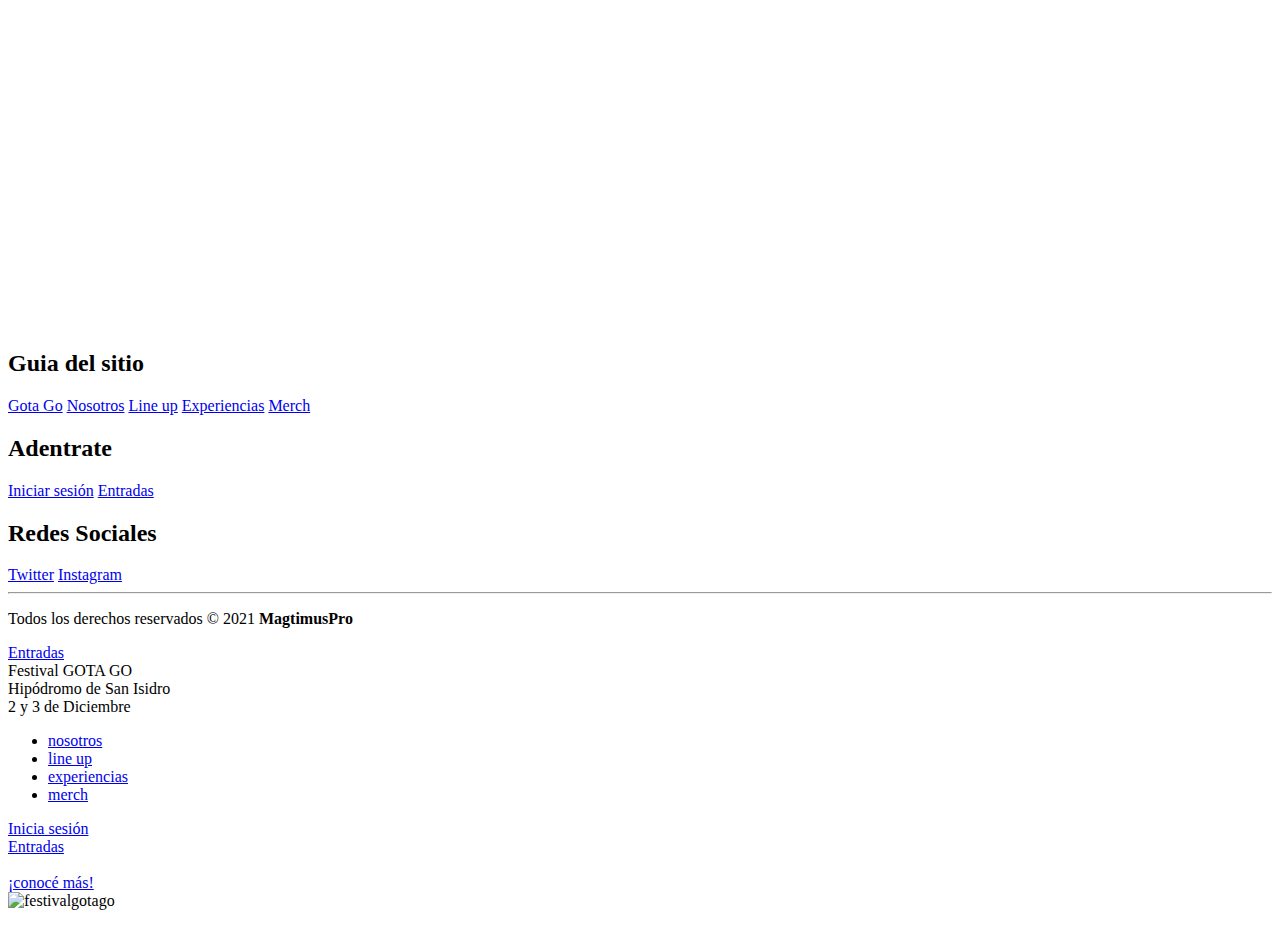
==== index.html @ dcbee7e1 "initial commit" ====
<!DOCTYPE html>
<html lang="es">
<head>
    <meta charset="UTF-8">
    <meta http-equiv="X-UA-Compatible" content="IE=edge">
    <meta name="viewport" content="width=device-width, initial-scale=1.0">
    <title>GotaGO Festival</title>
    <link rel="stylesheet" href="css/styles.css">
    <link rel="stylesheet" href="css/cuentaregresiva.css">
    <link rel="icon" href="img/logo2 negro.png">
   
</head>
<body>

    <div id="fondonegroinicioindex"></div>
<!-- footer-->
<footer>

    <div class="container__footer">
        <div class="box__footer">
            <div class="logo">
                <img src="img/logo2 negro.png" alt="">
            </div>
            <iframe class="terms" src="https://www.google.com/maps/embed?pb=!1m18!1m12!1m3!1d3288.842281769303!2d-58.51990868500954!3d-34.481525080491345!2m3!1f0!2f0!3f0!3m2!1i1024!2i768!4f13.1!3m3!1m2!1s0x95bcb040d363f587%3A0x78e513cecbc25f7f!2sHip%C3%B3dromo%20de%20San%20Isidro!5e0!3m2!1ses!2sar!4v1656468739441!5m2!1ses!2sar" width="400" height="300" style="border:0;" allowfullscreen="" loading="lazy" referrerpolicy="no-referrer-when-downgrade"></iframe>

        </div>
        <div class="box__footer">
            <h2>Guia del sitio</h2>
            <a href="index.html">Gota Go</a>
            <a href="nosotros.html">Nosotros</a>
            <a href="lineup.html">Line up</a>
            <a href="experiencias.html">Experiencias</a>
            <a href="merch.html">Merch</a>
        </div>

        <div class="box__footer">
            <h2>Adentrate</h2>
            <a href="iniciasesion.html">Iniciar sesión</a>
            <a href="entradas.html">Entradas</a>
                        
        </div>

        <div class="box__footer">
            <h2>Redes Sociales</h2>
            
            <a href="https://twitter.com/gotagofest?t=VVjeGtwadw9VTqy-Wdt4Mw&s=08"><i class="fab fa-twitter-square"></i> Twitter</a>
            <a href="https://www.instagram.com/gotagofest/"><i class="fab fa-instagram-square"></i> Instagram</a>
        </div>

    </div>

    <div class="box__copyright">
        <hr>
        <p>Todos los derechos reservados © 2021 <b>MagtimusPro</b></p>
    </div>
</footer>



<!--contador-->
    <div id="cuenta"></div>
    <div id="btentradas2"><a class="letrasentradas2" href="/entradas.html">Entradas</a></div>
    <span id="fechacont">
        Festival GOTA GO <br>
        Hipódromo de San Isidro <br>
        2 y 3 de Diciembre 

    </span>
   
<script src="https://kit.fontawesome.com/2c36e9b7b1.js" crossorigin="anonymous"></script>
<script src="js/simplyCountdown.min.js"></script>
<script src="js/countdown.js"></script>


   <!-- menu-->
   
   <div id="ticket" ></div>
   <nav id="menu">
       <ul class="letras">
           <li> <a href="nosotros.html">nosotros</a></li>
           <li> <a href="/lineup.html">line up</a></li>
           <li> <a href="/experiencias.html">experiencias</a></li>
           <li> <a href="/merch.html">merch</a></li>
       </ul>
   </nav>
   <div id="btsesion"><a class="letrassesion" href="/iniciasesion.html">Inicia sesión</a></div>
   <div id="btentradas"><a class="letrasentradas" href="/entradas.html">Entradas</a></div>
   <div id="cuadradomenu"></div>
   <a href="/index.html"><img id="logo2" src="/img/logo2 violeta.png" alt="" ></a>


  <!-- sinopsis-->
    
  
   <div id="cuadrado"></div>
   <div id="cuadrado3"></div>
   <div id="cuadrado2"><a class="conocemas" href="nosotros.html">¡conocé más!</a></div>
 
   <!-- inicioprincipal-->
   <img id="titulo1"  src="img/logo2 violeta.png"   alt="festivalgotago"> 
   <img id="tiburon" src="img/tiburon.png"  alt="">
   <img id="parlante" src="img/parlantes.png"  alt="">
   <img id="arena" src="img/arena3.png"  alt=""> 
   <img id="fondo" src="img/fondo.png" alt="">
   
   <div id="cuadrado4"><div>
    <img id="bordeolainicio" src="/img/olas.png"  alt="">
    


    
    <img id="mapa" src="img/mapa.png"  alt="">
    

  
    

<body>
    

</html>
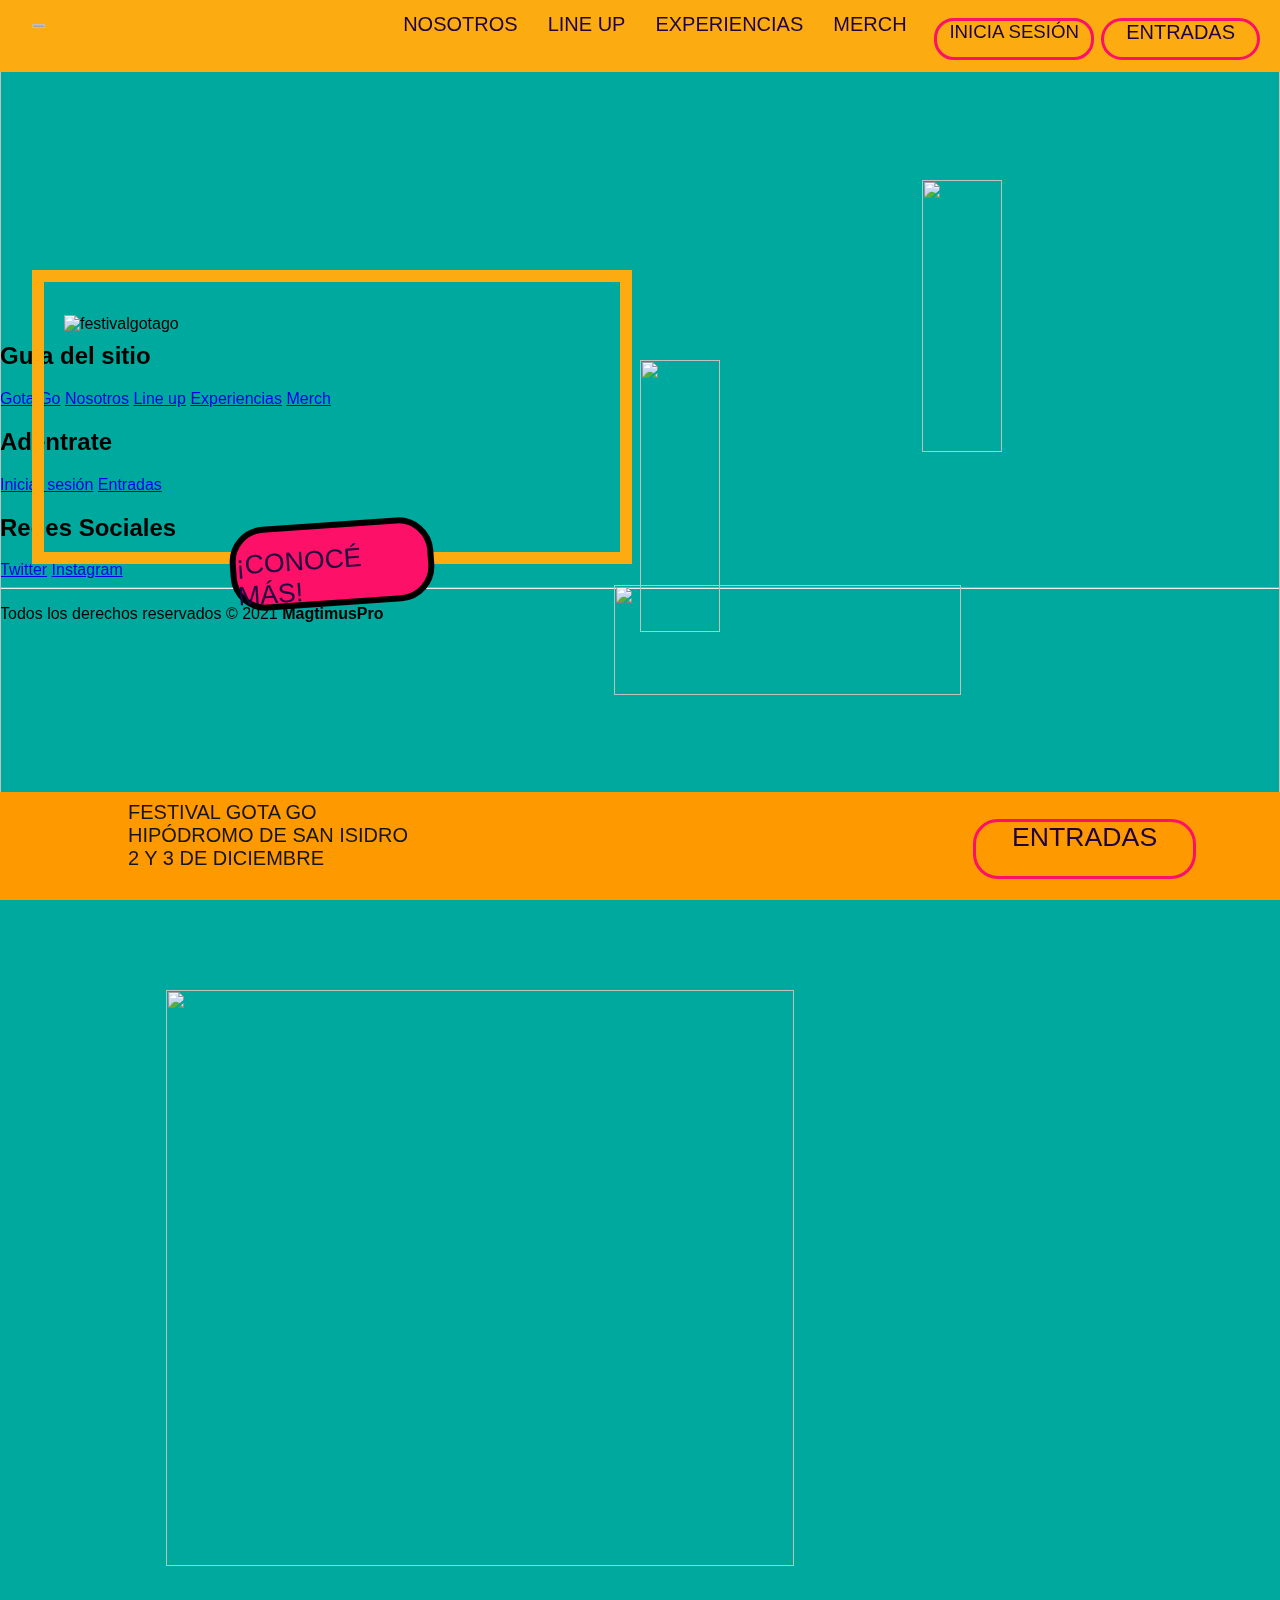
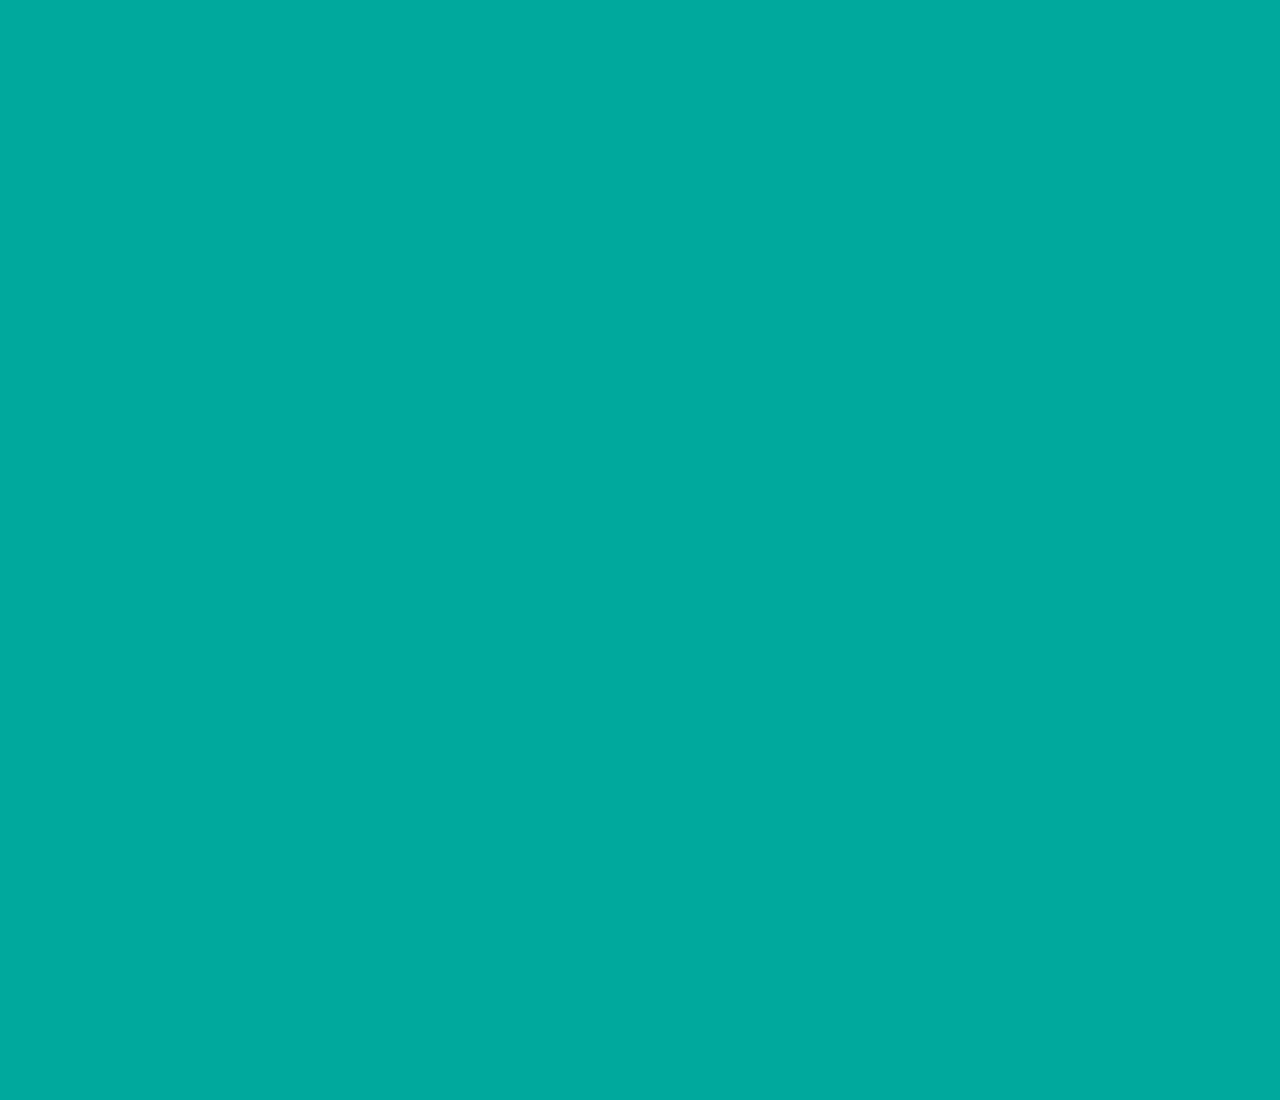
==== commit 9fa5bb8f: "Update index.html" ====
--- a/index.html
+++ b/index.html
@@ -5,7 +5,7 @@
     <meta http-equiv="X-UA-Compatible" content="IE=edge">
     <meta name="viewport" content="width=device-width, initial-scale=1.0">
     <title>GotaGO Festival</title>
-    <link rel="stylesheet" href="css/styles.css">
+    <link rel="stylesheet" href="styles.css">
     <link rel="stylesheet" href="css/cuentaregresiva.css">
     <link rel="icon" href="img/logo2 negro.png">
    
--- a/styles.css
+++ b/styles.css
@@ -0,0 +1,2812 @@
+body{
+    padding: 0;
+    margin: 0;
+    background-color: #00a99d ;
+    font-family: Impact, Haettenschweiler, 'Arial Narrow Bold', sans-serif;
+
+}
+
+nav{
+    position: fixed;
+    top: -2%;
+    right: 28%;
+    z-index: 9000;
+}
+
+ul {
+    display: flex;
+    justify-content: flex-end;
+    list-style: none;
+    z-index: 9000;
+    
+
+}
+
+li {
+    
+    text-transform: uppercase;
+    padding: 15px;
+    font-size: 15pt;
+    z-index: 9000;
+   
+
+}
+
+
+
+nav ul li a{
+    text-decoration: none;
+    color: #1f0441;
+    
+    transition-property: all;
+    transition-duration: 0.3s;
+    z-index: 9000;
+
+    
+}
+nav ul li a:hover{
+    color: #fc1068;
+    z-index: 9000;
+
+    
+}
+
+#cuadradomenu{
+    position: fixed;
+    background-color: #FCAB10;
+    width: 100%;
+    height: 8%;
+    top: 0%;
+    z-index: 8000;
+
+    
+}
+
+
+#btsesion {
+    position: fixed;   
+    border: #fc1068 solid 3px;
+    width: 12%;
+    height: 4%; 
+    border-radius: 20px;
+    z-index: 3000;
+    top: 2%;
+    left: 73%;    
+    display: flex;
+    justify-content: center;
+    transition-property: all;  
+    transition-duration: 0.3s;  
+    z-index: 9000;
+}
+   
+#btsesion:hover{ 
+    background-color: #fc1068;  
+    
+}
+   
+
+.letrassesion {
+    position: absolute;
+    z-index: 3100;
+    text-decoration: none;
+    font-size: 14pt;
+    text-align: center;
+    color: #1f0441;
+    text-transform: uppercase;
+    z-index: 9000;
+
+}
+
+#btentradas {
+    position: fixed;   
+    border: #fc1068 solid 3px;
+    width: 12%;
+    height: 4%; 
+    z-index: 3000;
+    border-radius: 25px;
+    top: 2%;
+    left: 86%;    
+    display: flex;
+    justify-content: center;
+    transition-property: all;  
+    transition-duration: 0.3s; 
+    z-index: 9800; 
+}
+   
+#btentradas:hover{ 
+    background-color: #fc1068; 
+    z-index: 9000;   
+}
+   
+
+.letrasentradas {
+    position: absolute;
+    z-index: 3100;
+    text-decoration: none;
+    font-size: 15pt;
+    text-align: center;
+    color: #1f0441;
+    text-transform: uppercase;
+    z-index: 9000;  
+    
+
+
+}
+
+
+#tiburon{position: absolute;
+    
+    top: 20%;
+    left: 72%;
+    z-index: 1000;
+    height:55%;
+    width:25%;
+
+
+
+}
+#parlante{
+    position: absolute;
+    top: 40%;
+    left: 50%;
+    z-index: 800;
+    height:55%;
+    width:25%
+
+}
+
+#arena{
+    position: absolute;
+    bottom: 0%;
+    right: 0%;
+    z-index: 900;
+    height:35%;
+    width:52%;
+
+}
+#titulo1{position: absolute;
+    top: 35%;
+    left: 5%;
+    z-index: 900;
+    height: 20.11%;
+    width: 41.7%;
+
+}
+
+#logo2{position: fixed;
+    top: 1.5%;
+    left: 2.5%;
+    z-index: 900;
+    width:10%;
+    height:5%;
+    z-index: 9000;  
+
+
+}
+
+#cuadrado{position: absolute;
+    
+    width:45%;
+    height: 30%;
+    top: 30%;
+    left: 2.5%;
+    z-index: 900;
+    border: solid 12px #FCAB10;
+
+
+
+}
+
+#cuadrado2 {position: absolute;
+    background-color: #fc1068;
+    width: 15%;
+    height: 8%;
+    top: 58%;
+    left: 18%;
+    display: flex;
+    justify-content: center;
+    transform: rotate(-4deg);
+    z-index: 1500;
+    border-radius: 35px;
+    border: solid 6px black;
+    transition-property: all;
+    
+}
+
+
+#cuadrado2:hover{
+    background-color: #FCAB10;
+    transform: rotate(-12deg);
+    
+
+}
+
+.conocemas {
+    position: absolute;
+    text-decoration: none;
+    z-index: 1600;
+    text-transform:uppercase;
+    font-size: 20pt;
+    color: #1f0441;
+    top: 22.5%;
+
+}
+
+
+
+#fondo{position: absolute;
+    top: 0%;
+    width: 100%;
+    height: 100%;
+    z-index: 0.1;
+    
+}
+
+#fondosecion{position: absolute;
+    top: 0%;
+    width: 100%;
+    height: 100%;
+    z-index: -100;
+    
+}
+
+#fondolineup{position: absolute;
+    top: -40%;
+    width: 100%;
+    height: 100%;
+    z-index: 0.1;
+    
+}
+
+
+#fondonegroinicioindex{
+    position: absolute;
+    top: 100%;
+    width: 100%;
+    height: 200%;
+    z-index: -1;
+    background-color:#00a99d;
+
+
+}
+#fondonegroiniciolineup{position: absolute;
+    top: 0%;
+    width: 100%;
+    height: 99%;
+    z-index: -1;
+    background-color:#1e1e1e;
+
+
+}
+#fondonegroinicionosotros{
+    position: absolute;
+    top: 100%;
+    width: 100%;
+    height: 300%;
+    z-index: -1;
+    background-color:#00a99d;
+
+
+}
+#fondonegroinicioexperiencias{
+    position: absolute;
+    top: 100%;
+    width: 100%;
+    height: 180%;
+    z-index: -1;
+    background-color: #00a99d;
+
+
+}
+#fondonegroiniciomerch{
+    position: absolute;
+    top: 100%;
+    width: 100%;
+    height: 365%;
+    z-index: -1;
+    background-color: #00a99d;
+
+
+}
+#fondonegro2{position: absolute;
+    top: 96%;
+    width: 100%;
+    height: 5%;
+    z-index: 1;
+    background-color: #1e1e1e;
+
+
+}
+#mapa{position: absolute;
+    top: 110%;
+    left: 13%;
+    z-index: 1000;
+    height:80%;
+    width:70%;
+
+
+}
+#bordeolainicio{
+    position: absolute;
+    top: 95%;
+    left: 0%;
+    z-index: 1000;
+    height:6%;
+    width:100%;
+
+
+
+}
+
+/* nosotros */
+
+
+#imagenaguas{
+    position: absolute;
+    width: 60%;
+    height: 45%;
+    top: 45%;
+    right: 0%;
+    background-size: cover;
+}
+
+#fondo2{position: absolute;
+    top: 0%;
+    width: 100%;
+    height: 100%;
+    }
+
+#mision {
+    position: absolute;
+    background-color: #1f0441;
+    left: 0%;
+    top: 45%;
+    width: 40%;
+    height: 45%;
+
+}
+
+.misiontitulo {
+    position: absolute;
+    left: 15%;
+    top: 10%;
+    font-family: Impact, Haettenschweiler, 'Arial Narrow Bold', sans-serif;
+    letter-spacing: 4px;
+    font-size: 35pt;
+    text-transform: uppercase;
+    color: #FCAB10;
+    
+
+
+}
+
+.misiontexto {
+    position: absolute;
+    right: 15%;
+    left: 15%;
+    top: 30%;
+    font-size: 12pt;
+    font-family: Verdana, Geneva, Tahoma, sans-serif;
+    text-align: justify;
+    color: #FCAB10;
+    
+}
+
+#imagenaguas2 {
+    position: absolute;
+    width: 60%;
+    height: 45%;
+    top: 90%;
+    left: 0%;
+    background-size: cover;
+
+}
+
+#vision {
+    position: absolute;
+    background-color: #1f0441;
+    right: 0%;
+    top: 90%;
+    width: 40%;
+    height: 45%;
+    
+}
+
+.visiontitulo {
+    position: absolute;
+    left: 15%;
+    top: 10%;
+    font-family: Impact, Haettenschweiler, 'Arial Narrow Bold', sans-serif;
+    letter-spacing: 4px;
+    font-size: 35pt;
+    text-transform: uppercase;
+    color: #FCAB10;
+    
+}
+
+.visiontexto {
+    position: absolute;
+    right: 15%;
+    left: 15%;
+    top: 35%;
+    font-size: 12pt;
+    font-family: Verdana, Geneva, Tahoma, sans-serif;
+    text-align: justify;
+    color: #FCAB10;
+
+}
+
+#imagenaguas3{
+    position: absolute;
+    width: 60%;
+    height: 45%;
+    top: 135%;
+    right: 0%;
+    background-size: cover;
+}
+
+#metodo {
+    position: absolute;
+    background-color: #1f0441;
+    left: 0%;
+    top: 135%;
+    width: 40%;
+    height: 45%;
+    
+
+}
+
+.metodotitulo {
+    position: absolute;
+    left: 15%;
+    top: 10%;
+    font-family: Impact, Haettenschweiler, 'Arial Narrow Bold', sans-serif;
+    letter-spacing: 4px;
+    text-transform: uppercase;
+    font-size: 35pt;
+    text-transform: uppercase;
+    color: #FCAB10;
+    
+}
+
+.metodotexto{
+    position: absolute;
+    right: 15%;
+    left: 15%;
+    top: 35%;
+    font-size: 12pt;
+    font-family: Verdana, Geneva, Tahoma, sans-serif;
+    text-align: justify;
+    color: #FCAB10;
+}
+
+#cuadradoexperiecias34{    
+    position: absolute;
+    top: 5%;
+    width: 100%;
+    display: flex;
+    justify-content: center;
+    z-index: 100;
+   
+
+}
+#cuadradoexperiecias24{    
+    position: absolute;
+    top: 30%;
+    width: 100%;
+    display: flex;
+    justify-content: center;
+    z-index: 100;
+   
+
+}
+
+
+#fundacion{
+    position: absolute;
+    color: #1f0441;
+    top: 8%;
+    font-size: 65pt;
+    font-family: Impact, Haettenschweiler, 'Arial Narrow Bold', sans-serif;
+    font-weight: bolder;
+    text-transform: uppercase;
+
+}
+
+#sinopsisfundacion{
+    position: absolute;
+    color: #1f0441;
+    width: 70%;
+    top: 28%;
+    font-size: 12pt;
+    font-family: Verdana, Geneva, Tahoma, sans-serif;
+    text-align: center;
+
+}
+
+#cuadradof{
+    position: absolute;
+    width: 100%;
+    height: 50%;
+    top: 190%;
+  
+    
+
+}
+
+.forma1{
+    position: absolute;
+    width: 18%;
+    height: 72%;
+    left: 5%;
+    top: 5%;
+    z-index: 100;
+
+}
+.forma2{
+    position: absolute;
+    left: 28.5%;
+    width: 18%;
+    height: 72%;
+    top: 5%;
+    z-index: 100;
+
+}
+.forma3{
+    position: absolute;
+    right: 28.5%;
+    width: 18%;
+    height: 72%;
+    top: 5%;
+    z-index: 100;
+
+}
+.forma4{
+    position: absolute;
+    right: 5%;
+    width: 18%;
+    height: 72%;
+    top: 5%;
+    z-index: 100;
+
+}
+.forma5{
+    position: absolute;
+    width: 6%;
+    height: 25%;
+    left: 10.5%;
+    top: 23%;
+    z-index: 100;
+
+}
+.forma6{
+    position: absolute;
+    left: 33.4%;
+    width: 8%;
+    height: 26%;
+    top: 20%;
+    z-index: 100;
+
+}
+.forma7{
+    position: absolute;
+    left: 57%;
+    width: 10%;
+    height: 30%;
+    top: 20%;
+    z-index: 100;
+
+}
+.forma8{
+    position: absolute;
+    left: 80%;
+    width: 10%;
+    height: 30%;
+    top: 18%;
+    z-index: 100;
+
+}
+
+
+
+
+.dato1 {
+    position: absolute;
+    z-index: 5000;
+    top: 50%;
+    width: 18%;
+    height: 72%;
+    color: #1f0441;
+    left: 5%;
+    font-size: 12pt;
+    font-family: Impact, Haettenschweiler, 'Arial Narrow Bold', sans-serif;
+    text-align: center;
+    text-transform: uppercase;
+
+
+}
+.dato2 {
+    position: absolute;
+    z-index: 5000;
+    top: 50%;
+    width: 16%;
+    height: 72%;
+    color: #1f0441;
+    left: 29.5%;
+    font-size: 12pt;
+    font-family: Impact, Haettenschweiler, 'Arial Narrow Bold', sans-serif;
+    text-align: center;
+    text-transform: uppercase;
+
+
+}
+.dato3 {
+    position: absolute;
+    z-index: 5000;
+    top: 50%;
+    width: 16%;
+    height: 72%;
+    color: #1f0441;
+    left: 54.5%;
+    font-size: 12pt;
+    font-family: Impact, Haettenschweiler, 'Arial Narrow Bold', sans-serif;
+    text-align: center;
+    text-transform: uppercase;
+
+
+}
+.dato4 {
+    position: absolute;
+    z-index: 5000;
+    top: 50%;
+    width: 16%;
+    height: 72%;
+    color: #1f0441;
+    left: 78%;
+    font-size: 12pt;
+    font-family: Impact, Haettenschweiler, 'Arial Narrow Bold', sans-serif;
+    text-align: center;
+    text-transform: uppercase;
+
+
+}
+
+#cuadradof2{
+    position: absolute;
+    background-color: #168d9f;
+    width: 100%;
+    height: 60%;
+    top: 235%;
+    bottom: 0%;
+    z-index: 5000;
+}
+
+
+
+
+.cambio{
+    position: absolute;
+    color: #1f0441;
+    font-size: 50pt;
+    left: 23%;
+    top: -5%;
+    font-family: Impact, Haettenschweiler, 'Arial Narrow Bold', sans-serif;
+    text-transform: uppercase;
+    text-align: center;
+    font-weight: bolder;
+    
+
+}
+
+
+
+#btdonar{
+    position: absolute;  
+    background-color: #fc1068;
+    width: 20%;
+    height: 20%;    
+    border-radius: 15px;
+    top: 50%;
+    left: 20%;
+    transition-property: all;  
+    transition-duration: 0.3s;  
+}
+
+   
+#btdonar:hover{ 
+    background-color: #FCAB10;    
+}
+    
+.letrasdonar{
+    position: absolute;
+    z-index: 89100;
+    text-decoration: none;
+    font-size: 25pt;
+    left: 15%;
+    top: 20%;
+    text-transform: uppercase;
+    text-decoration: none;
+    font-family: Impact, Haettenschweiler, 'Arial Narrow Bold', sans-serif;
+    color: #1f0441;
+    
+    
+}
+
+.fraseaguas {
+    position: absolute;
+    color: #FCAB10;   
+    right: 12%;
+    top: 45%;
+    font-size: 25pt;
+    font-family: Impact, Haettenschweiler, 'Arial Narrow Bold', sans-serif;
+    text-transform: uppercase;
+    text-align: justify;
+    letter-spacing: 0.8px;
+}
+
+
+
+.fish{
+    position:absolute;
+    
+    bottom: 20%;
+    left: 2%;
+    z-index: 9000;
+    height:40%;
+    width:12%;
+    z-index: 20000;
+}
+
+.arenab{position:absolute;
+    bottom: 0%;
+    left: 0%;
+    z-index: 9000;
+    height:25%;
+    width:20%;
+    z-index: 19000;
+
+}
+/* line up*/ 
+#bordeola{
+    position: absolute;
+    top: 175%;
+    left: 0%;
+    z-index: 1000;
+    height:6%;
+    width:100%;
+
+
+
+}
+
+
+
+
+
+
+#bordeola2{
+    position: absolute;
+    top: 97%;
+    left: 0%;
+    z-index: 1000;
+    height:7%;
+    width:100%;
+
+
+
+}
+
+
+#fondolineup{
+    position: absolute;
+    top: -35%;
+    
+}
+#marcaagua1{position: absolute;
+    top: 0%;
+    left: 0%;
+    z-index: 1;
+    height:200%;
+    width:6%;
+    
+
+
+
+}
+
+#dia1{
+ position: absolute;
+ width: 100%;
+ height: 10%;
+ top: 30%;
+ display: flex;
+ justify-content: center;
+
+
+}
+
+.dia1letras{
+    font-family: 'Courier New', Courier, monospace;
+    font-size: 40pt;
+    color: #FCAB10;
+    font-weight: bolder;
+    text-transform: uppercase;
+
+
+
+
+}
+
+#dia2{
+    position: absolute;
+    width: 100%;
+    height: 10%;
+    top: 105%;
+    display: flex;
+    justify-content: center;
+   
+   
+}
+   
+.dia2letras{
+    font-family: 'Courier New', Courier, monospace;
+    font-size: 40pt;
+    color: #FCAB10;
+    font-weight: bolder;
+    text-transform: uppercase;
+   
+   
+   
+   
+}
+
+#marcaagua2{
+    position: absolute;
+    top: 0%;
+    right: 0%;
+    z-index: 1;
+    height:100%;
+    width:7%;
+    transform: rotate(180deg);
+
+    
+}
+
+
+
+#lineupletra{
+    color: #1f0441;
+    text-decoration: none;
+  
+    
+}
+
+div#imagen {
+    position: absolute;
+    width: 300px;
+    height: 200px;
+    background-size: cover;/*sólo para ejemplo*/
+    background-image: url("/img/dualipa.jpg");
+    margin-top: 300px;
+    margin-left: 60px;
+    
+
+}
+  
+div#info {
+    position:absolute;
+    overflow:hidden;
+    width: 300px;
+    height: 200px;
+    background-color: rgb(252,172,20);
+    opacity:0;
+    transition: opacity 0.3s;
+    
+}
+  
+div#imagen:hover div#info {
+    opacity:1;
+}
+  
+p#headline {
+    position: absolute;
+    text-align: center;
+    font-size: 1.5rem;
+    margin-left: -75px;
+    margin-top: 15px;
+    transition: margin-left 0.3s;
+    font-family: Impact, Haettenschweiler, 'Arial Narrow Bold', sans-serif;
+    text-decoration: none;
+    
+}
+  
+div#imagen:hover p#headline {
+    margin-left: 115px;
+}
+  
+p#descripcion {
+    font-size: 1rem;
+    text-align: center;
+    font-family: Impact, Haettenschweiler, 'Arial Narrow Bold', sans-serif;      
+    text-align: center;
+    margin-top: 200px;   
+    transition: margin-top 0.4s;
+    
+}
+
+div#imagen:hover p#descripcion {
+    margin-top: 75px;
+    
+}
+  
+  
+
+
+
+
+
+div#imagen2 {
+    position: absolute;
+    width: 300px;
+    height: 200px;
+    background-size: cover;/*sólo para ejemplo*/
+    background-image: url("/img/arianagrande.jpg");
+    margin-top: 300px;
+    margin-left: 360px;
+
+}
+  
+div#info2 {
+    position:absolute;
+    overflow:hidden;
+    width: 300px;
+    height: 200px;
+    background-color: rgb(252,172,20);
+    opacity:0;
+    transition: opacity 0.3s;
+}
+  
+div#imagen2:hover div#info2 {
+    opacity:1;
+}
+  
+p#headline2 {
+    position: center;
+    text-align: center;
+    font-size: 1.5rem;
+    margin-left: -75px;
+    margin-top: 15px;
+    transition: 0.3s;
+    font-family: Impact, Haettenschweiler, 'Arial Narrow Bold', sans-serif;
+}
+
+div#imagen2:hover p#headline2 {
+    margin-left: 0px;
+}
+  
+  p#descripcion2 {
+    font-size: 1rem;
+    text-align: center;
+    font-family: Impact, Haettenschweiler, 'Arial Narrow Bold', sans-serif;      
+    text-align: center;
+    margin-top: 200px;
+    transition: margin-top 0.4s;
+}
+  
+div#imagen2:hover p#descripcion2 {
+    margin-top: 0px;
+}
+  
+
+
+
+
+
+
+
+div#imagen3 {
+    position: absolute;
+    width: 300px;
+    height: 200px;
+    background-size: cover;/*sólo para ejemplo*/
+    background-image: url("/img/olivia.jpg");
+    margin-top: 300px;
+    margin-left: 660px;
+}
+  
+div#info3 {
+    position:absolute;
+    overflow:hidden;
+    width: 300px;
+    height: 200px;
+    background-color: rgb(252,172,20);
+    opacity:0;
+    transition: opacity 0.3s;
+}
+  
+div#imagen3:hover div#info3 {
+    opacity:1;
+}
+  
+p#headline3 {
+    position: center;
+    text-align: center;
+    font-size: 1.5rem;
+    margin-left: -75px;
+    margin-top: 15px;
+    transition: 0.3s;
+    font-family: Impact, Haettenschweiler, 'Arial Narrow Bold', sans-serif;
+}
+
+div#imagen3:hover p#headline3 {
+    margin-left: 0px;
+}
+  
+p#descripcion3 {
+    font-size: 1rem;
+    text-align: center;
+    font-family: Impact, Haettenschweiler, 'Arial Narrow Bold', sans-serif;      
+    text-align: center;
+    margin-top: 200px;
+    transition: margin-top 0.4s;
+}
+  
+div#imagen3:hover p#descripcion3 {
+    margin-top: 0px;
+}
+
+
+  
+
+
+
+
+div#imagen4 {
+    position: absolute;
+    width: 300px;
+    height: 200px;
+    background-size: cover;/*sólo para ejemplo*/
+    background-image: url("/img/theweekend.jpg");
+    margin-top: 300px;
+    margin-left: 960px;
+}
+  
+div#info4 {
+    position:absolute;
+    overflow:hidden;
+    width: 300px;
+    height: 200px;
+    background-color: rgb(252,172,20);
+    opacity:0;
+    transition: opacity 0.3s;
+}
+  
+div#imagen4:hover div#info4 {
+    opacity:1;
+}
+  
+p#headline4 {
+    position: center;
+    text-align: center;
+    font-size: 1.5rem;
+    margin-left: -75px;
+    margin-top: 15px;
+    transition: 0.3s;
+    font-family: Impact, Haettenschweiler, 'Arial Narrow Bold', sans-serif;
+}
+
+div#imagen4:hover p#headline4 {
+    margin-left: 0px;
+}
+  
+p#descripcion4 {
+    font-size: 1rem;
+    text-align: center;
+    font-family: Impact, Haettenschweiler, 'Arial Narrow Bold', sans-serif;      
+    text-align: center;
+    margin-top: 200px;
+    transition: margin-top 0.4s;
+}
+  
+div#imagen4:hover p#descripcion4 {
+    margin-top: 0px;
+}
+  
+
+
+
+
+
+
+
+
+
+
+
+div#imagen5 {
+    position: absolute;
+    width: 300px;
+    height: 200px;
+    background-size: cover;/*sólo para ejemplo*/
+    background-image: url("/img/maroon5.jpg");
+    margin-top: 500px;
+    margin-left: 60px;
+}
+  
+div#info5 {
+    position:absolute;
+    overflow:hidden;
+    width: 300px;
+    height: 200px;
+    background-color: rgb(252,172,20);
+    opacity:0;
+    transition: opacity 0.3s;
+}
+  
+div#imagen5:hover div#info5 {
+    opacity:1;
+}
+  
+p#headline5 {
+    position: center;
+    text-align: center;
+    font-size: 1.5rem;
+    margin-left: -75px;
+    margin-top: 15px;
+    transition: 0.3s;
+    font-family: Impact, Haettenschweiler, 'Arial Narrow Bold', sans-serif;
+}
+
+div#imagen5:hover p#headline5 {
+    margin-left: 0px;
+}
+  
+p#descripcion5 {
+    font-size: 1rem;
+    text-align: center;
+    font-family: Impact, Haettenschweiler, 'Arial Narrow Bold', sans-serif;     
+    text-align: center;
+    margin-top: 200px;
+    transition: margin-top 0.4s;
+}
+  
+div#imagen5:hover p#descripcion5 {
+    margin-top: 0px;
+}
+  
+
+
+
+
+
+
+
+
+div#imagen6 {
+    position: absolute;
+    width: 300px;
+    height: 200px;
+    background-size: cover;/*sólo para ejemplo*/
+    background-image: url("/img/miranda.jpg");
+    margin-top: 500px;
+    margin-left: 360px;
+}
+  
+div#info6 {
+    position:absolute;
+    overflow:hidden;
+    width: 300px;
+    height: 200px;
+    background-color: rgb(252,172,20);
+    opacity:0;
+    transition: opacity 0.3s;
+}
+  
+div#imagen6:hover div#info6 {
+    opacity:1;
+}
+  
+p#headline6 {
+    position: center;
+    text-align: center;
+    font-size: 1.5rem;
+    margin-left: -75px;
+    margin-top: 15px;
+    transition: 0.3s;
+    font-family: Impact, Haettenschweiler, 'Arial Narrow Bold', sans-serif;
+}
+
+div#imagen6:hover p#headline6 {
+    margin-left: 0px;
+}
+  
+p#descripcion6 {
+    font-size: 1rem;
+    text-align: center;
+    font-family: Impact, Haettenschweiler, 'Arial Narrow Bold', sans-serif;     
+    text-align: center;
+    margin-top: 200px;
+    transition: margin-top 0.4s;
+}
+  
+div#imagen6:hover p#descripcion6 {
+    margin-top: 0px;
+}
+  
+
+
+
+
+
+
+div#imagen7 {
+    position: absolute;
+    width: 300px;
+    height: 200px;
+    background-size: cover;/*sólo para ejemplo*/
+    background-image: url("/img/tiesto.jpg");
+    margin-top: 500px;
+    margin-left: 660px;
+}
+  
+div#info7 {
+    position:absolute;
+    overflow:hidden;
+    width: 300px;
+    height: 200px;
+    background-color: rgb(252,172,20);
+    opacity:0;
+    transition:  0.3s;
+}
+  
+div#imagen7:hover div#info7 {
+    opacity:1;
+}
+  
+p#headline7 {
+    position: center;
+    text-align: center;
+    font-size: 1.5rem;
+    margin-left: -75px;
+    margin-top: 15px;
+    transition: 0.3s;
+    font-family: Impact, Haettenschweiler, 'Arial Narrow Bold', sans-serif;
+}
+
+div#imagen7:hover p#headline7 {
+    margin-left: 0px;
+}
+  
+p#descripcion7 {
+    font-size: 1rem;
+    text-align: center;
+    font-family: Impact, Haettenschweiler, 'Arial Narrow Bold', sans-serif;     
+    text-align: center;
+    margin-top: 200px;
+    transition:  0.4s;
+}
+  
+div#imagen7:hover p#descripcion7 {
+    margin-top: 0px;
+}
+
+
+
+
+
+
+
+
+
+div#imagen8 {
+    position: absolute;
+    width: 300px;
+    height: 200px;
+    background-size: cover;/*sólo para ejemplo*/
+    background-image: url("/img/tameimpala.jpg");
+    margin-top: 500px;
+    margin-left: 960px;
+}
+  
+div#info8 {
+    position:absolute;
+    overflow:hidden;
+    width: 300px;
+    height: 200px;
+    background-color: rgb(252,172,20);
+    opacity:0;
+    transition: opacity 0.3s;
+}
+  
+div#imagen8:hover div#info8 {
+    opacity:1;
+}
+  
+p#headline8 {
+    position: center;
+    text-align: center;
+    font-size: 1.5rem;
+    margin-left: -75px;
+    margin-top: 15px;
+    transition: 0.3s;
+    font-family: Impact, Haettenschweiler, 'Arial Narrow Bold', sans-serif;
+}
+
+div#imagen8:hover p#headline8 {
+    margin-left: 0px;
+}
+  
+p#descripcion8 {
+    font-size: 1rem;
+    text-align: center;
+    font-family: Impact, Haettenschweiler, 'Arial Narrow Bold', sans-serif;     
+    text-align: center;
+    margin-top: 200px;
+    transition:  0.4s;
+}
+  
+div#imagen8:hover p#descripcion8 {
+    margin-top: 0px;
+}
+
+
+
+div#imagen9 {
+    position: absolute;
+    width: 300px;
+    height: 200px;
+    background-size: cover;/*sólo para ejemplo*/
+    background-image: url("/img/ritahora.jpg");
+    margin-top: 800px;
+    margin-left: 60px;
+
+}
+  
+div#info9 {
+    position:absolute;
+    overflow:hidden;
+    width: 300px;
+    height: 200px;
+    background-color: rgb(252,172,20);
+    opacity:0;
+    transition: 0.3s;
+}
+  
+div#imagen9:hover div#info9 {
+    opacity:1;
+}
+  
+p#headline9 {
+    position: absolute;
+    text-align: center;
+    font-size: 1.5rem;
+    margin-left: -75px;
+    margin-top: 15px;
+    transition: 0.3s;
+    font-family: Impact, Haettenschweiler, 'Arial Narrow Bold', sans-serif;
+}
+  
+div#imagen9:hover p#headline9 {
+    margin-left: 115px;
+}
+  
+p#descripcion9 {
+    font-size: 1rem;
+    text-align: center;
+    font-family: Impact, Haettenschweiler, 'Arial Narrow Bold', sans-serif;      
+    text-align: center;
+    margin-top: 200px;   
+    transition: 0.4s;
+}
+
+div#imagen9:hover p#descripcion9 {
+    margin-top: 75px;
+}
+  
+
+
+
+
+
+div#imagen10 {
+    position: absolute;
+    width: 300px;
+    height: 200px;
+    background-size: cover;/*sólo para ejemplo*/
+    background-image: url("/img/marshmallow.jpg");
+    margin-top: 800px;
+    margin-left: 360px;
+
+}
+  
+div#info10 {
+    position:absolute;
+    overflow:hidden;
+    width: 300px;
+    height: 200px;
+    background-color: rgb(252,172,20);
+    opacity:0;
+    transition: opacity 0.3s;
+}
+  
+div#imagen10:hover div#info10 {
+    opacity:1;
+}
+  
+p#headline10 {
+    position: absolute;
+    text-align: center;
+    font-size: 1.5rem;
+    margin-left: -75px;
+    margin-top: 15px;
+    transition: 0.3s;
+    font-family: Impact, Haettenschweiler, 'Arial Narrow Bold', sans-serif;
+}
+  
+div#imagen10:hover p#headline10 {
+    margin-left: 95px;
+}
+  
+p#descripcion10 {
+    font-size: 1rem;
+    text-align: center;
+    font-family: Impact, Haettenschweiler, 'Arial Narrow Bold', sans-serif;      
+    text-align: center;
+    margin-top: 200px;   
+    transition: margin-top 0.4s;
+}
+
+div#imagen10:hover p#descripcion10 {
+    margin-top: 75px;
+}
+
+
+
+
+
+div#imagen11 {
+    position: absolute;
+    width: 300px;
+    height: 200px;
+    background-size: cover;/*sólo para ejemplo*/
+    background-image: url("/img/dojacat.jpg");
+    margin-top: 1000px;
+    margin-left: 960px;
+
+}
+  
+div#info11 {
+    position:absolute;
+    overflow:hidden;
+    width: 300px;
+    height: 200px;
+    background-color: rgb(252,172,20);
+    opacity:0;
+    transition: opacity 0.3s;
+}
+  
+div#imagen11:hover div#info11 {
+    opacity:1;
+}
+  
+p#headline11 {
+    position: absolute;
+    text-align: center;
+    font-size: 1.5rem;
+    margin-left: -75px;
+    margin-top: 15px;
+    transition: margin-left 0.3s;
+    font-family: Impact, Haettenschweiler, 'Arial Narrow Bold', sans-serif;
+}
+  
+div#imagen11:hover p#headline11 {
+    margin-left: 110px;
+}
+  
+p#descripcion11 {
+    font-size: 1rem;
+    text-align: center;
+    font-family: Impact, Haettenschweiler, 'Arial Narrow Bold', sans-serif;      
+    text-align: center;
+    margin-top: 200px;   
+    transition: margin-top 0.4s;
+}
+
+div#imagen11:hover p#descripcion11 {
+    margin-top: 75px;
+}
+
+
+
+
+
+
+
+div#imagen12 {
+    position: absolute;
+    width: 300px;
+    height: 200px;
+    background-size: cover;/*sólo para ejemplo*/
+    background-image: url("/img/martincarrix.jpg");
+    margin-top: 800px;
+    margin-left: 660px;
+
+}
+  
+div#info12 {
+    position:absolute;
+    overflow:hidden;
+    width: 300px;
+    height: 200px;
+    background-color: rgb(252,172,20);
+    opacity:0;
+    transition: opacity 0.3s;
+}
+  
+div#imagen12:hover div#info12 {
+    opacity:1;
+}
+  
+p#headline12 {
+    position: absolute;
+    text-align: center;
+    font-size: 1.5rem;
+    margin-left: -75px;
+    margin-top: 15px;
+    transition: margin-left 0.3s;
+    font-family: Impact, Haettenschweiler, 'Arial Narrow Bold', sans-serif;
+}
+  
+div#imagen12:hover p#headline12 {
+    margin-left: 90px;
+}
+  
+p#descripcion12 {
+    font-size: 1rem;
+    text-align: center;
+    font-family: Impact, Haettenschweiler, 'Arial Narrow Bold', sans-serif;      
+    text-align: center;
+    margin-top: 200px;   
+    transition: margin-top 0.4s;
+}
+
+div#imagen12:hover p#descripcion12 {
+    margin-top: 75px;
+}
+
+
+
+
+
+div#imagen13 {
+    position: absolute;
+    width: 300px;
+    height: 200px;
+    background-size: cover;/*sólo para ejemplo*/
+    background-image: url("/img/dukedumont.jpg");
+    margin-top: 800px;
+    margin-left: 960px;
+
+}
+  
+div#info13 {
+    position:absolute;
+    overflow:hidden;
+    width: 300px;
+    height: 200px;
+    background-color: rgb(252,172,20);
+    opacity:0;
+    transition: opacity 0.3s;
+}
+  
+div#imagen13:hover div#info13 {
+    opacity:1;
+}
+  
+p#headline13 {
+    position: absolute;
+    text-align: center;
+    font-size: 1.5rem;
+    margin-left: -75px;
+    margin-top: 15px;
+    transition: margin-left 0.3s;
+    font-family: Impact, Haettenschweiler, 'Arial Narrow Bold', sans-serif;
+}
+  
+div#imagen13:hover p#headline13 {
+    margin-left: 90px;
+}
+  
+p#descripcion13 {
+    font-size: 1rem;
+    text-align: center;
+    font-family: Impact, Haettenschweiler, 'Arial Narrow Bold', sans-serif;      
+    text-align: center;
+    margin-top: 200px;   
+    transition: margin-top 0.4s;
+}
+
+div#imagen13:hover p#descripcion13 {
+    margin-top: 75px;
+}
+
+
+
+
+
+div#imagen14 {
+    position: absolute;
+    width: 300px;
+    height: 200px;
+    background-size: cover;/*sólo para ejemplo*/
+    background-image: url("/img/yearsandyears.jpg");
+    margin-top: 1000px;
+    margin-left: 60px;
+
+}
+  
+div#info14 {
+    position:absolute;
+    overflow:hidden;
+    width: 300px;
+    height: 200px;
+    background-color: rgb(252,172,20);
+    opacity:0;
+    transition: opacity 0.3s;
+}
+  
+div#imagen14:hover div#info14 {
+    opacity:1;
+}
+  
+p#headline14 {
+    position: absolute;
+    text-align: center;
+    font-size: 1.5rem;
+    margin-left: -75px;
+    margin-top: 15px;
+    transition: margin-left 0.3s;
+    font-family: Impact, Haettenschweiler, 'Arial Narrow Bold', sans-serif;
+}
+  
+div#imagen14:hover p#headline14 {
+    margin-left: 80px;
+}
+  
+p#descripcion14 {
+    font-size: 1rem;
+    text-align: center;
+    font-family: Impact, Haettenschweiler, 'Arial Narrow Bold', sans-serif;      
+    text-align: center;
+    margin-top: 200px;   
+    transition: margin-top 0.4s;
+}
+
+div#imagen14:hover p#descripcion14 {
+    margin-top: 75px;
+}
+
+
+
+
+
+div#imagen15 {
+    position: absolute;
+    width: 300px;
+    height: 200px;
+    background-size: cover;/*sólo para ejemplo*/
+    background-image: url("/img/majorlazer.jpg");
+    margin-top: 1000px;
+    margin-left: 360px;
+
+}
+  
+div#info15 {
+    position:absolute;
+    overflow:hidden;
+    width: 300px;
+    height: 200px;
+    background-color: rgb(252,172,20);
+    opacity:0;
+    transition: opacity 0.3s;
+}
+  
+div#imagen15:hover div#info15 {
+    opacity:1;
+}
+  
+p#headline15 {
+    position: absolute;
+    text-align: center;
+    font-size: 1.5rem;
+    margin-left: -75px;
+    margin-top: 15px;
+    transition: margin-left 0.3s;
+    font-family: Impact, Haettenschweiler, 'Arial Narrow Bold', sans-serif;
+}
+  
+div#imagen15:hover p#headline15 {
+    margin-left: 100px;
+}
+  
+p#descripcion15 {
+    font-size: 1rem;
+    text-align: center;
+    font-family: Impact, Haettenschweiler, 'Arial Narrow Bold', sans-serif;      
+    text-align: center;
+    margin-top: 200px;   
+    transition: margin-top 0.4s;
+}
+
+div#imagen15:hover p#descripcion15 {
+    margin-top: 75px;
+}
+
+
+
+div#imagen16 {
+    position: absolute;
+    width: 300px;
+    height: 200px;
+    background-size: cover;/*sólo para ejemplo*/
+    background-image: url("/img/carlin\ jarris.jpg");
+    margin-top: 1000px;
+    margin-left: 660px;
+
+}
+  
+div#info16 {
+    position:absolute;
+    overflow:hidden;
+    width: 300px;
+    height: 200px;
+    background-color: rgb(252,172,20);
+    opacity:0;
+    transition: opacity 0.3s;
+}
+  
+div#imagen16:hover div#info16 {
+    opacity:1;
+}
+  
+p#headline16 {
+    position: absolute;
+    text-align: center;
+    font-size: 1.5rem;
+    margin-left: -75px;
+    margin-top: 15px;
+    transition: margin-left 0.3s;
+    font-family: Impact, Haettenschweiler, 'Arial Narrow Bold', sans-serif;
+}
+  
+div#imagen16:hover p#headline16 {
+    margin-left: 90px;
+}
+  
+p#descripcion16 {
+    font-size: 1rem;
+    text-align: center;
+    font-family: Impact, Haettenschweiler, 'Arial Narrow Bold', sans-serif;      
+    text-align: center;
+    margin-top: 200px;   
+    transition: margin-top 0.4s;
+}
+
+div#imagen16:hover p#descripcion16 {
+    margin-top: 75px;
+}
+
+
+/* ? ----- Cuenta Regresiva ----- */
+#cuenta {
+	position: fixed;
+	width: 100%;
+	display: flex;
+	margin-bottom: 0px;
+    bottom: 0%;	
+    height: 12%;
+    background-color: rgb(255, 153, 0);
+	justify-content: center;
+	z-index: 7000;
+
+
+}
+
+.simply-section {
+	background: rgb(56, 56, 56);
+	width: 9%;
+	height: 75%;
+	margin: 15px 15px;
+	border-radius: 25px;
+	display: flex;
+	align-items: center;
+	justify-content: center;
+    
+
+
+}
+
+.simply-amount {
+	display: block;
+	font-size: 25pt;
+	color: rgb(255, 255, 255);
+
+}
+
+.simply-word {
+	font-size: 15pt;
+	letter-spacing: normal;
+	color: rgb(255, 255, 255);
+
+}
+
+#fechacont {
+	position: fixed;
+	font-size: 15pt;
+	text-transform: uppercase;
+	letter-spacing: normal;
+	color: rgb(22, 21, 22);
+	left: 10%;
+	top: 89%;
+	z-index: 8001;
+}
+
+#btentradas2 {
+    position: fixed;   
+    border: #fc1068 solid 3px;
+    width: 17%;
+    height: 6%; 
+    z-index: 3000;
+    top: 91%;
+    left: 76%;    
+    border-radius: 25px;
+    transition-property: all;  
+    transition-duration: 0.3s; 
+    z-index: 9000; 
+    display: flex;
+    text-align: center;
+    justify-content: center;
+    
+}
+   
+#btentradas2:hover{ 
+    background-color: #fc1068; 
+    z-index: 9000;   
+}
+   
+
+.letrasentradas2 {
+    position: absolute;
+    z-index: 3100;
+    text-decoration: none;
+    font-size: 20pt;
+    color: #1f0441;
+    text-transform: uppercase;
+    z-index: 9000;  
+
+
+}
+
+
+
+
+/* ? EXPERIENCIA---------------------------- */
+
+
+
+
+#imagenexp1{
+    position: absolute;
+    width: 60%;
+    height: 45%;
+    top: 45%;
+    right: 0%;
+    background-size: cover;
+}
+#fondo2{position: absolute;
+    top: 0%;
+    width: 100%;
+    height: 100%;
+    }
+
+#experiencia1 {
+    position: absolute;
+    background-color: #1f0441;
+    left: 0%;
+    top: 45%;
+    width: 40%;
+    height: 45%;
+
+}
+
+.pexperiencia1titulo {position: absolute;
+    left: 15%;
+    top: 10%;
+    font-family: Impact, Haettenschweiler, 'Arial Narrow Bold', sans-serif;
+    letter-spacing: 4px;
+    font-size:35pt;
+    text-transform: uppercase;
+    color: #FCAB10;
+    
+    
+
+    
+
+
+}
+
+.experiencia1texto {
+    position: absolute;
+    right: 15%;
+    left: 15%;
+    top: 40%;
+    font-size: 12pt;
+    font-family: Verdana, Geneva, Tahoma, sans-serif;
+    text-align: justify;
+    color: #FCAB10;
+    
+}
+
+#imagenexp2 {
+    position: absolute;
+    width: 60%;
+    height: 45%;
+    top: 90%;
+    left: 0%;
+    background-size: cover;
+
+}
+
+#experiencia2 {
+    position: absolute;
+    background-color: #1f0441;
+    right: 0%;
+    top: 90%;
+    width: 40%;
+    height: 45%;
+    
+}
+
+.experiencia2titulo {
+    position: absolute;
+    left: 10%;
+    top: 10%;
+    font-family: Impact, Haettenschweiler, 'Arial Narrow Bold', sans-serif;
+    letter-spacing: 4px;
+    font-size: 35pt;
+    text-transform: uppercase;
+    color: #FCAB10;
+    
+}
+
+.experiencia2texto {
+    position: absolute;
+    right: 15%;
+    left: 10%;
+    top: 55%;
+    font-size: 12pt;
+    font-family: Verdana, Geneva, Tahoma, sans-serif;
+    text-align: justify;
+    color: #FCAB10;
+
+}
+
+#imagenexp3{
+    position: absolute;
+    width: 60%;
+    height: 45%;
+    top: 135%;
+    right: 0%;
+    background-size: cover;
+}
+
+#experiencia3 {
+    position: absolute;
+    background-color: #1f0441;
+    left: 0%;
+    top: 135%;
+    width: 40%;
+    height: 45%;
+    
+
+}
+
+.experiencia3titulo {
+    position: absolute;
+    left: 8%;
+    top: 10%;
+    font-family: Impact, Haettenschweiler, 'Arial Narrow Bold', sans-serif;
+    letter-spacing: 4px;
+    text-transform: uppercase;
+    font-size: 35pt;
+    text-transform: uppercase;
+    color: #FCAB10;
+    
+}
+
+.experiencia3texto{
+    position: absolute;
+    right: 15%;
+    left: 8%;
+    top: 50%;
+    font-size: 12pt;
+    font-family: Verdana, Geneva, Tahoma, sans-serif;
+    text-align: justify;
+    color: #FCAB10;
+}
+
+
+
+
+
+#cuadradoexperiecias{
+  
+    position: absolute;
+    top: 5%;
+    width: 100%;
+    height: 40%;
+    display: flex;
+    justify-content: center;
+    
+
+}
+
+
+
+
+#cuadradoexperiecias2{
+    
+    position: absolute;
+    top: 4%;
+    width: 100%;
+    display: flex;
+    justify-content: center;
+    z-index: 100;
+   
+
+}
+
+#experienciatitulo{
+    position: absolute;
+    color: #1f0441;
+    font-size: 65pt;
+    text-align: center;
+    font-family: Impact, Haettenschweiler, 'Arial Narrow Bold', sans-serif;
+    font-weight: bolder;
+    text-transform: uppercase;
+
+}
+
+#sinopsisexperiencia{
+    color: #1f0441;
+    width: 70%;
+    font-size: 12pt;
+    font-family: Verdana, Geneva, Tahoma, sans-serif;
+   
+
+
+}
+
+
+#bordeolaexp{
+    position: absolute;
+    top: 175%;
+    left: 0%;
+    z-index: 1000;
+    height:6%;
+    width:100%;
+
+
+
+}
+
+
+
+
+
+
+
+
+
+
+
+
+
+
+
+/* ? ----- Merch ----- */
+
+#fondolineup{position: absolute;}
+#marcaagua1{position: absolute;
+    top: 0%;
+    left: 0%;
+    z-index: 1;
+    height:100%;
+    width:7%;
+    
+
+
+
+}
+
+#remeras{
+ position: absolute;
+ width: 100%;
+ height: 10%;
+ top: 30%;
+ display: flex;
+ justify-content: center;
+
+
+}
+
+.remeras1{
+    font-family: 'Courier New', Courier, monospace;
+    font-size: 40pt;
+    color: #FCAB10;
+    font-weight: bolder;
+    text-transform: uppercase;
+
+
+
+
+}
+
+#buzos{
+    position: absolute;
+    width: 100%;
+    height: 10%;
+    top: 170%;
+    display: flex;
+    justify-content: center;
+   
+   
+}
+   
+.buzos1{
+    font-family: 'Courier New', Courier, monospace;
+    font-size: 40pt;
+    color: #FCAB10;
+    font-weight: bolder;
+    text-transform: uppercase;
+   
+   
+   
+   
+}
+#toadbags{
+    position: absolute;
+    width: 100%;
+    height: 10%;
+    top: 270%;
+    display: flex;
+    justify-content: center;
+   
+   
+}
+   
+.toadbags1{
+    font-family: 'Courier New', Courier, monospace;
+    font-size: 40pt;
+    color: #FCAB10;
+    font-weight: bolder;
+    text-transform: uppercase;
+   
+   
+   
+   
+}
+
+
+#termos{
+    position: absolute;
+    width: 100%;
+    height: 10%;
+    top: 370%;
+    display: flex;
+    justify-content: center;
+   
+   
+}
+   
+.termos1{
+    font-family: 'Courier New', Courier, monospace;
+    font-size: 40pt;
+    color: #FCAB10;
+    font-weight: bolder;
+    text-transform: uppercase;
+   
+   
+   
+   
+}
+
+
+#marcaagua2{
+    position: absolute;
+    top: 0%;
+    right: 0%;
+    z-index: 1;
+    height:100%;
+    width:7%;
+    transform: rotate(180deg);
+
+    
+}
+
+
+
+#lineupletra{
+    color: #1f0441;
+    text-decoration: none;
+  
+    
+}
+
+#merchimagen {
+    position: absolute;
+    width: 300px;
+    height: 400px;
+    background-size: cover;/*sólo para ejemplo*/
+    background-image: url("/img/remnn3.png");
+    margin-top: 280px;
+    margin-left: 20%;
+    transition-property: all;
+    transition-duration: 0.4s;
+}
+  
+
+
+#merchimagen:hover{
+    background-image: url("/img/a.png");
+
+
+}
+
+#merchimagen1 {
+    position: absolute;
+    width: 300px;
+    height: 400px;
+    background-size: cover;/*sólo para ejemplo*/
+    background-image: url("/img/c.png");
+    margin-top: 280px;
+    margin-left: 60%;
+    transition-property: all;
+    transition-duration: 0.4s;
+}
+  
+
+
+#merchimagen1:hover{
+    background-image: url("/img/f.png");
+
+
+}
+
+#merchimagen2 {
+    position: absolute;
+    width: 300px;
+    height: 400px;
+    background-size: cover;/*sólo para ejemplo*/
+    background-image: url("/img/g.png");
+    margin-top: 50%;
+    margin-left: 20%;
+    transition-property: all;
+    transition-duration: 0.4s;
+}
+  
+
+
+#merchimagen2:hover{
+    background-image: url("/img/h.png");
+
+
+}
+
+#merchimagen3 {
+    position: absolute;
+    width: 300px;
+    height: 400px;
+    background-size: cover;/*sólo para ejemplo*/
+    background-image: url("/img/j.png");
+    margin-top: 50%;
+    margin-left: 60%;
+    transition-property: all;
+    transition-duration: 0.4s;
+}
+  
+
+
+#merchimagen3:hover{
+    background-image: url("/img/laremeraqesamarilla.png");
+
+
+}
+
+
+
+#merchimagen4 {
+    position: absolute;
+    width: 300px;
+    height: 400px;
+    background-size: cover;/*sólo para ejemplo*/
+    background-image: url("/img/bblanco3.png");
+    margin-top: 100%;
+    margin-left: 20%;
+    transition-property: all;
+    transition-duration: 0.4s;
+}
+  
+
+
+#merchimagen4:hover{
+    background-image: url("/img/bblanco1.png");
+
+
+}
+
+
+
+
+#merchimagen5 {
+    position: absolute;
+    width: 300px;
+    height: 400px;
+    background-size: cover;/*sólo para ejemplo*/
+    background-image: url("/img/bblanco6.png");
+    margin-top: 100%;
+    margin-left: 60%;
+    transition-property: all;
+    transition-duration: 0.4s;
+}
+  
+
+
+#merchimagen5:hover{
+    background-image: url("/img/bblanco5.png");
+
+
+}
+
+
+
+#merchimagen6 {
+    position: absolute;
+    width: 300px;
+    height: 400px;
+    background-size: cover;/*sólo para ejemplo*/
+    background-image: url("/img/bolsarosa.png");
+    margin-top: 145%;
+    margin-left:20%;
+    transition-property: all;
+    transition-duration: 0.4s;
+}
+  
+
+
+#merchimagen6:hover{
+    background-image: url("/img/bolsa1.png");
+
+
+}
+
+
+
+#merchimagen7 {
+    position: absolute;
+    width: 300px;
+    height: 400px;
+    background-size: cover;/*sólo para ejemplo*/
+    background-image: url("/img/bolsaverde.png");
+    margin-top: 145%;
+    margin-left: 60%;
+    transition-property: all;
+    transition-duration: 0.4s;
+}
+  
+
+
+#merchimagen7:hover{
+    background-image: url("/img/bolsayellow.png");
+
+
+}
+
+
+#merchimagen8 {
+    position: absolute;
+    width: 300px;
+    height: 400px;
+    background-size: cover;/*sólo para ejemplo*/
+    background-image: url("/img/botamarilla.png");
+    margin-top: 200%;
+    margin-left: 20%;
+    transition-property: all;
+    transition-duration: 0.4s;
+}
+  
+
+
+#merchimagen8:hover{
+    background-image: url("/img/bot\ rosa.png");
+
+
+}
+
+
+
+#merchimagen9 {
+    position: absolute;
+    width: 300px;
+    height: 400px;
+    background-size: cover;/*sólo para ejemplo*/
+    background-image: url("/img/botverde.png");
+    margin-top: 200%;
+    margin-left: 60%;
+    transition-property: all;
+    transition-duration: 0.4s;
+}
+  
+
+
+#merchimagen9:hover{
+    background-image: url("/img/botvioleta.png");
+
+
+}
+
+
+
+
+
+
+
+
+
+
+
+/* Inicio de Session */
+
+.login-box {
+    width: 470px;
+    height: 520px;
+    background:#FCAB10;
+    color:#65399b;
+    top: 50%;
+    left: 50%;
+    position: absolute;
+    transform: translate(-50%, -50%);
+    box-sizing: border-box;
+    padding: 70px 30px;
+    box-shadow: 0 5px 25px rgb(0, 0, 0);
+    border-radius: 10%;
+  }
+
+
+  .login-box h1 {
+    margin: 0;
+    padding: 0 0 20px;
+    text-align: center;
+    font-size: 20px;
+  }
+
+  .login-box label {
+    margin: 0;
+    padding: 0;
+   
+    display: block;
+  }
+
+  .login-box input {
+    width: 100%;
+    margin-bottom: 20px;
+  }
+
+  .login-box input[type="text"], .login-box input[type="password"] {
+    border: none;
+    border-bottom: 1px solid rgb(255, 255, 255);
+    background: transparent;
+    outline: none;
+    height: 40px;
+    color: rgb(255, 255, 255);
+    font-size: 16px;
+  }
+
+  .login-box input[type="submit"] {
+    border: none;
+    outline: none;
+    height: 40px;
+    background:black;
+    color: rgb(0, 0, 0);
+    font-size: 18px;
+    border-radius: 20px;
+  }
+
+  .login-box input[type="submit"]:hover {
+    cursor: pointer;
+
+  color: #000;
+  }
+
+  .login-box a {
+    text-decoration: none;
+    font-size: 15px;
+    line-height: 20px;
+    color:#65399b;
+
+  }
+
+  .login-box a:hover {
+    color:#fc1068;
+  }
+
+  .button30{
+      position: absolute;
+      bottom: 42%;
+      left: 30%;
+    font-size: 1.25em;
+    font-weight: bold;
+    padding: 10px 30px;
+    border-radius: 5px;
+    border: 2px solid rgba(0,0,0,0.3);
+    box-shadow: 2px 2px 10px rgba(0,0,0,0.5);
+    background-color: orange;
+    color: rgb(235, 223, 223);
+    z-index: 1;
+  }
+
+
+  
+#pulpo{position: absolute;
+    
+    bottom: 0%;
+    right: 0%;
+    z-index: 1000;
+    height:60%;
+    width:40%;
+    z-index: -20;
+
+
+
+}
+
+/* entrada */
+
+#cuadradodia1{
+    position: absolute;
+    background-color: #fc1068;
+    width: 20%;
+    height: 70%;
+    top: 25%;
+    left: 15%;
+    border-radius: 50px;
+    display: flex;
+    justify-content: center;
+   
+
+}
+
+
+#dia1texto{
+    color: white;
+    position: center;
+    font-size: 50pt;
+    
+}
+
+
+#compra1{
+    position: absolute;
+    background-color: #5710fc;
+    width: 15%;
+    height: 10%;
+    top: 80%;
+    left: 17.5%;
+    border-radius: 10px;
+    display: flex;
+    justify-content: center;
+    transition-property: all;
+    
+}
+#compra1:hover{
+ background-color:#FCAB10;
+ transform: rotate(-8deg);
+}
+
+#compra1texto{
+    position: relative;
+    top: 20%;
+    color:#ffffff;
+    font-size: 25pt;
+    text-decoration: none;
+    
+    
+}
+#artisdia1{
+    position: absolute;
+    top: 25%;
+    color: #1f0441;
+    font-size: 15pt;
+    text-align: center;
+    text-transform: uppercase;
+    line-height: 1.5;
+    width: 80%;
+
+    
+    
+    
+}
+
+#cuadradodia2{
+    position: absolute;
+    background-color: #fc1068;
+    width: 20%;
+    height: 70%;
+    top: 25%;
+    left: 40%;
+    border-radius: 50px;
+    display: flex;
+    justify-content: center;
+   
+
+}
+
+
+#diatexto2{
+    color: white;
+    position: center;
+    font-size: 50pt;
+    
+}
+
+
+#compra2{
+    position: absolute;
+    background-color: #5710fc;
+    width: 15%;
+    height: 10%;
+    top: 80%;
+    left: 42.5%;
+    border-radius: 10px;
+    display: flex;
+    justify-content: center;
+    transition-property: all;
+    
+}
+#compra2:hover{
+ background-color:#FCAB10;
+ transform: rotate(-8deg);
+}
+
+#compra2texto{
+    position: relative;
+    text-decoration: none;
+    top: 20%;
+    color:#ffffff;
+    font-size: 25pt;
+    
+    
+    
+}
+#artisdia2{
+    position: absolute;
+    top: 25%;
+    width: 80%;
+    color: #1f0441;
+    font-size: 15pt;
+    text-align: center;
+    text-transform: uppercase;
+    line-height: 1.5;
+    
+    
+    
+}
+
+#cuadradodia3{
+    position: absolute;
+    background-color: #fc1068;
+    width: 20%;
+    height: 70%;
+    top: 25%;
+    left: 65%;
+    border-radius: 50px;
+    display: flex;
+    justify-content: center;
+   
+
+}
+
+
+#diatexto3{
+    color: white;
+    position: center;
+    font-size: 50pt;
+    
+}
+
+
+#compra3{
+    position: absolute;
+    background-color: #5710fc;
+    width: 15%;
+    height: 10%;
+    top: 80%;
+    left: 67.5%;
+    border-radius: 10px;
+    display: flex;
+    justify-content: center;
+    transition-property: all;
+    
+}
+#compra3:hover{
+ background-color:#FCAB10;
+ transform: rotate(-8deg);
+}
+
+#compra3texto{
+    position: relative;
+    text-decoration: none;
+    top: 20%;
+    color:#ffffff;
+    font-size: 25pt;
+    
+    
+    
+}
+#artisdia3{
+    position: absolute;
+    top: 30%;
+    width: 80%;
+    color: #1f0441;
+    font-size: 15pt;
+    text-align: center;
+    text-transform: uppercase;
+    line-height: 1.5;
+    
+    
+    
+}
+
+
+
+#estrella{position: absolute;
+    
+    top: 63%;
+    left: 25%;
+    z-index: 1000;
+    height:20%;
+    width:8%;
+
+
+
+}
+#almeja{position: absolute;
+    
+    top: 14%;
+    left: 37%;
+    z-index: 1000;
+    height:15%;
+    width:10%;
+    transform: rotate(-15deg);
+
+
+
+}
+#pato{position: absolute;
+    
+    top: 76%;
+    left: 84%;
+    z-index: 1000;
+    height:20%;
+    width:10%;
+
+
+
+}
+
+
+
+
+    
+    
+    
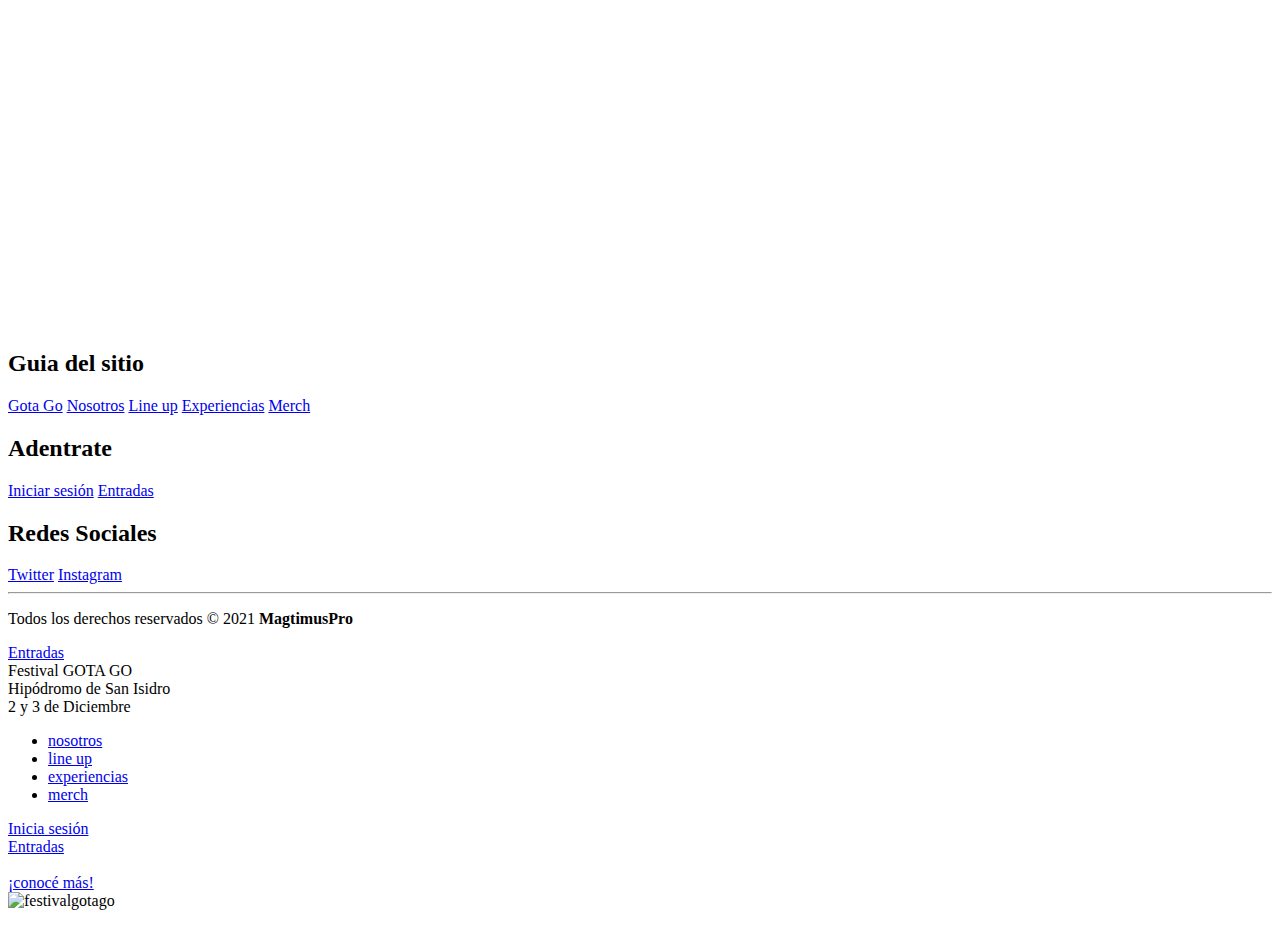
==== commit 40c95b52: "Update index.html" ====
--- a/index.html
+++ b/index.html
@@ -5,7 +5,7 @@
     <meta http-equiv="X-UA-Compatible" content="IE=edge">
     <meta name="viewport" content="width=device-width, initial-scale=1.0">
     <title>GotaGO Festival</title>
-    <link rel="stylesheet" href="styles.css">
+    <link rel="stylesheet" href="css/styles.css">
     <link rel="stylesheet" href="css/cuentaregresiva.css">
     <link rel="icon" href="img/logo2 negro.png">
    
